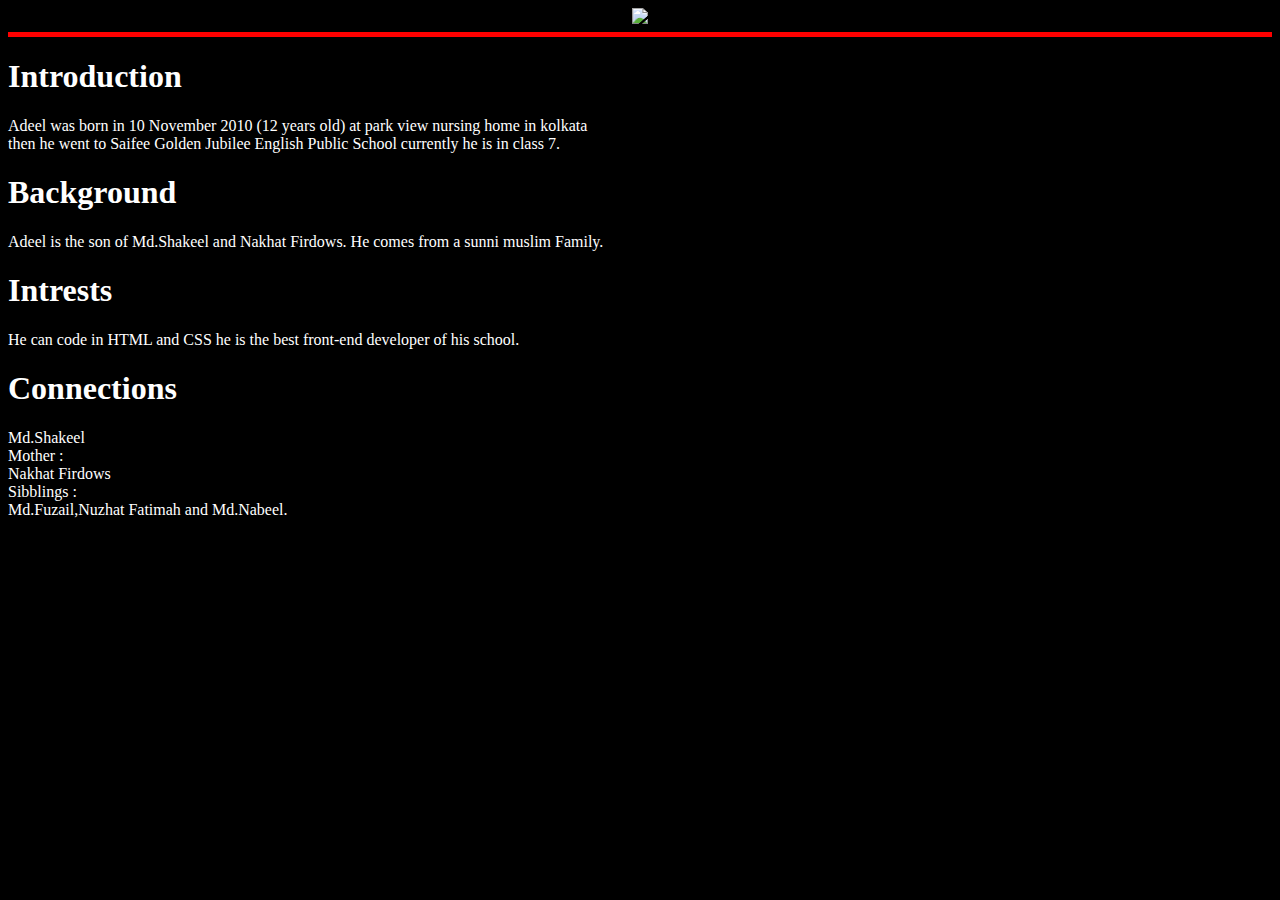
==== adeel.html @ c5210273 "Add files via upload" ====
<html>
<head>
<title> Adeel </title>
</head>
<center> <img src ="file:///C:/Users/Dell/Desktop/Adeel/unnamed.jpg"> </img> </center>
<hr size="5" color="red">
<body bgcolor ="black" text ="white">
<h1> Introduction </h1>
<p> Adeel was born in 10 November 2010 (12 years old) at park view nursing home in kolkata <br>
then he went to Saifee Golden Jubilee English Public School currently he is in class 7.</p>
<h1> Background </h1>
<p> Adeel is the son of Md.Shakeel and Nakhat Firdows. He comes from a sunni muslim Family.</p>
<h1> Intrests </h1>
<p> He can code in HTML and CSS he is the best front-end developer of his school. </p>
<h1> Connections </h1>
<p> Md.Shakeel <br>
Mother : <br>
Nakhat Firdows <br>
Sibblings : <br>
Md.Fuzail,Nuzhat Fatimah and Md.Nabeel.</p>
</body>
</html>
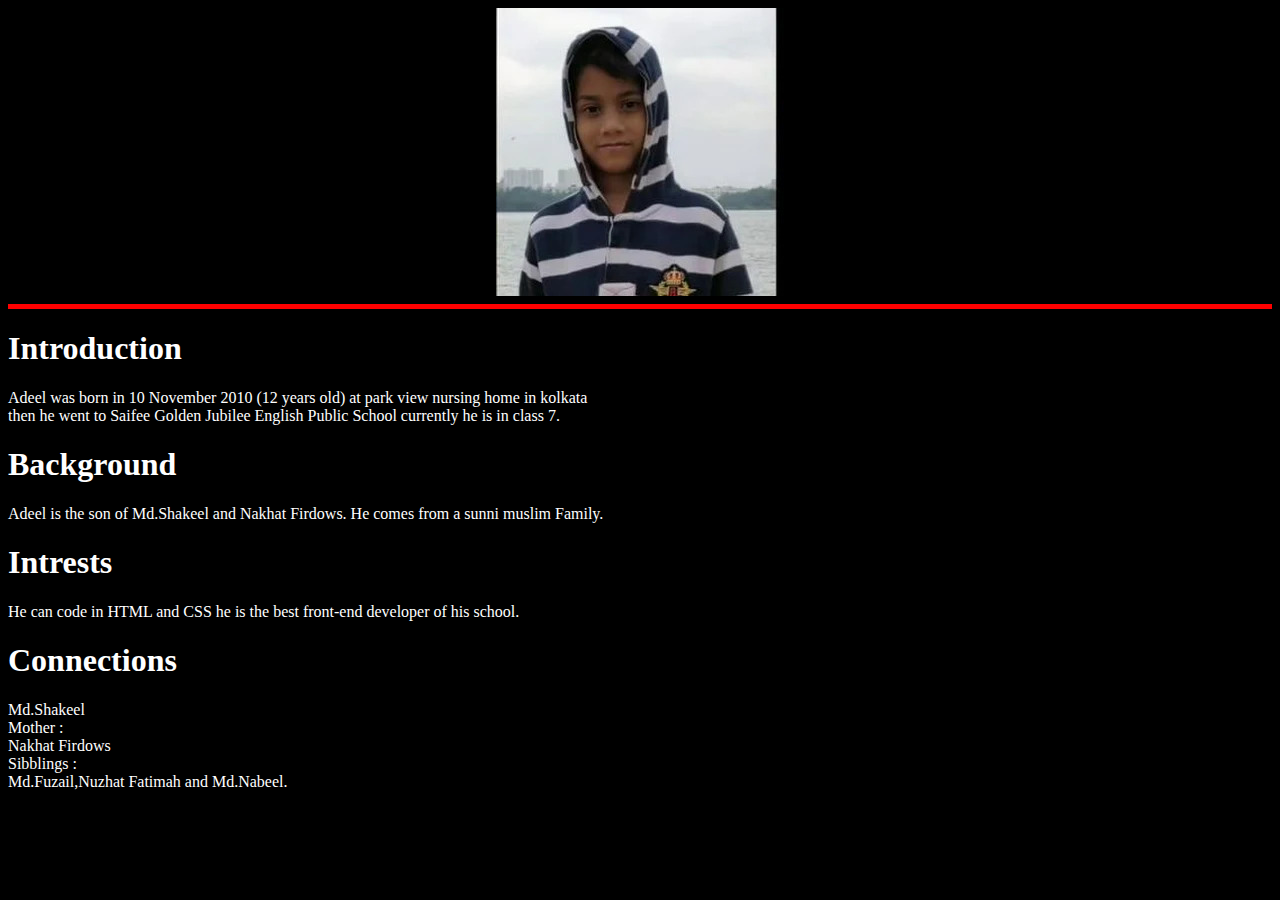
==== commit 22200c38: "Update adeel.html" ====
--- a/adeel.html
+++ b/adeel.html
@@ -2,7 +2,7 @@
 <head>
 <title> Adeel </title>
 </head>
-<center> <img src ="file:///C:/Users/Dell/Desktop/Adeel/unnamed.jpg"> </img> </center>
+<center> <img src ="unnamed.jpg"> </img> </center>
 <hr size="5" color="red">
 <body bgcolor ="black" text ="white">
 <h1> Introduction </h1>
